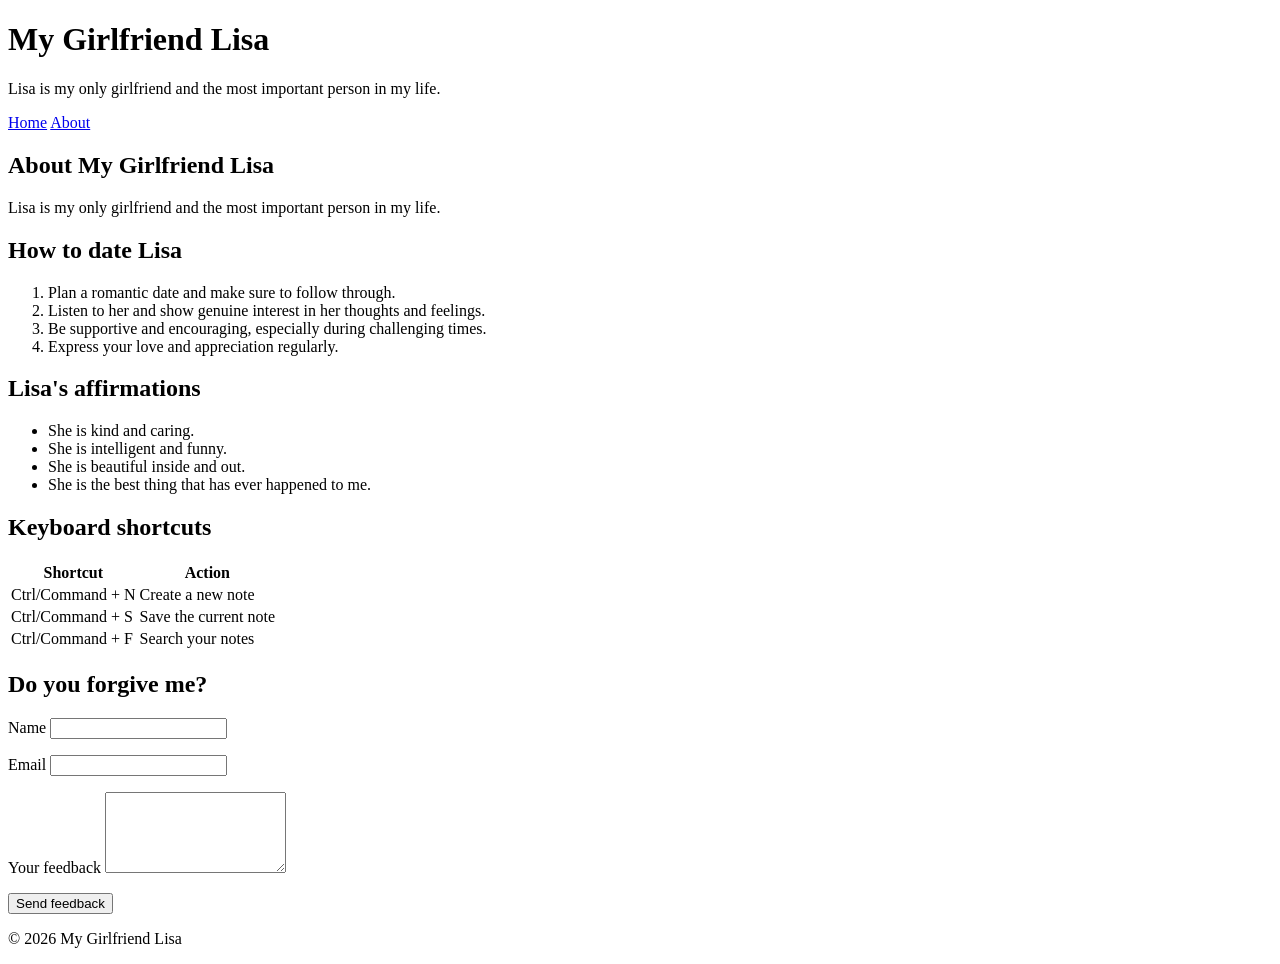
==== about.html @ 74f44a98 "add: create about.html, index.html, and style.css files" ====
<!doctype html>
<html lang="en">
<head>
    <meta charset="utf-8">
    <meta name="viewport" content="width=device-width, initial-scale=1">
    <title>lisa</title>
</head>
<body>
    <header>
        <h1>My Girlfriend Lisa</h1>
        <p>Lisa is my only girlfriend and the most important person in my life.</p>
        <nav aria-label="Main navigation">
            <a href="index.html">Home</a>
            <a href="about.html">About</a>
        </nav>
    </header>

    <main>
        <h2>About My Girlfriend Lisa</h2>
        <p>Lisa is my only girlfriend and the most important person in my life.</p>

        <section>
            <h2>How to date Lisa</h2>
            <ol>
                <li>Plan a romantic date and make sure to follow through.</li>
                <li>Listen to her and show genuine interest in her thoughts and feelings.</li>
                <li>Be supportive and encouraging, especially during challenging times.</li>
                <li>Express your love and appreciation regularly.</li>
            </ol>
        </section>

        <section>
            <h2>Lisa's affirmations</h2>
            <ul>
                <li>She is kind and caring.</li>
                <li>She is intelligent and funny.</li>
                <li>She is beautiful inside and out.</li>
                <li>She is the best thing that has ever happened to me.</li>
            </ul>
        </section>

        <section>
            <h2>Keyboard shortcuts</h2>
            <table>
                <thead>
                    <tr>
                        <th scope="col">Shortcut</th>
                        <th scope="col">Action</th>
                    </tr>
                </thead>
                <tbody>
                    <tr>
                        <td>Ctrl/Command + N</td>
                        <td>Create a new note</td>
                    </tr>
                    <tr>
                        <td>Ctrl/Command + S</td>
                        <td>Save the current note</td>
                    </tr>
                    <tr>
                        <td>Ctrl/Command + F</td>
                        <td>Search your notes</td>
                    </tr>
                </tbody>
            </table>
        </section>

        <section>
            <h2>Do you forgive me?</h2>
            <form>
                <p>
                    <label for="name">Name</label>
                    <input type="text" id="name" name="name" autocomplete="name" required>
                </p>
                <p>
                    <label for="email">Email</label>
                    <input type="email" id="email" name="email" autocomplete="email" required>
                </p>
                <p>
                    <label for="feedback">Your feedback</label>
                    <textarea id="feedback" name="feedback" rows="5" required></textarea>
                </p>
                <button type="submit">Send feedback</button>
            </form>
        </section>
    </main>

    <footer>
        <p>&copy; 2026 My Girlfriend Lisa</p>
    </footer>
</body>
</html>
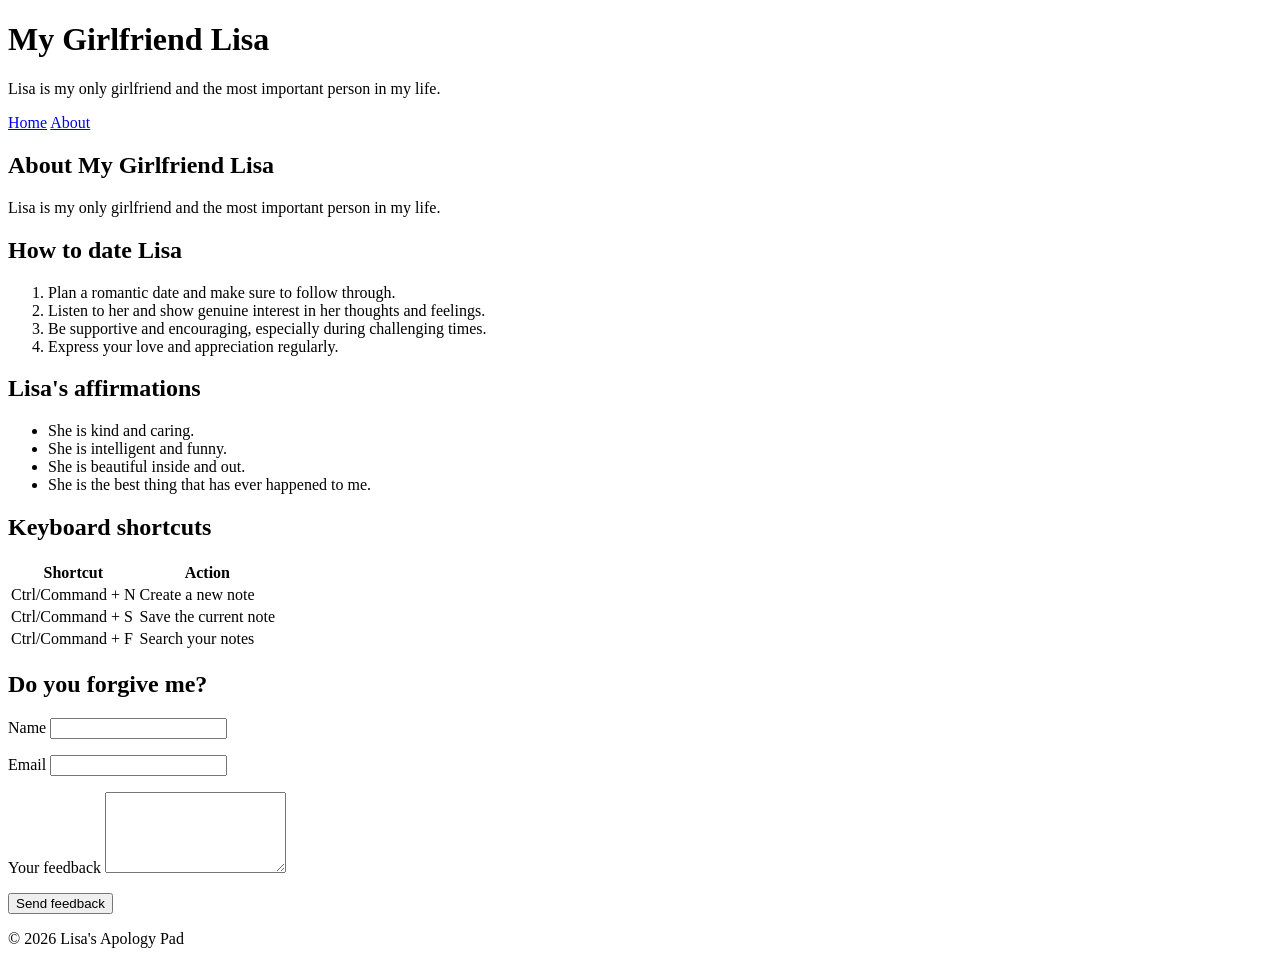
==== commit eafec21b: "add: create index.html with initial content and structure" ====
--- a/about.html
+++ b/about.html
@@ -86,7 +86,7 @@
     </main>
 
     <footer>
-        <p>&copy; 2026 My Girlfriend Lisa</p>
+        <p>&copy; 2026 Lisa's Apology Pad</p>
     </footer>
 </body>
 </html>
